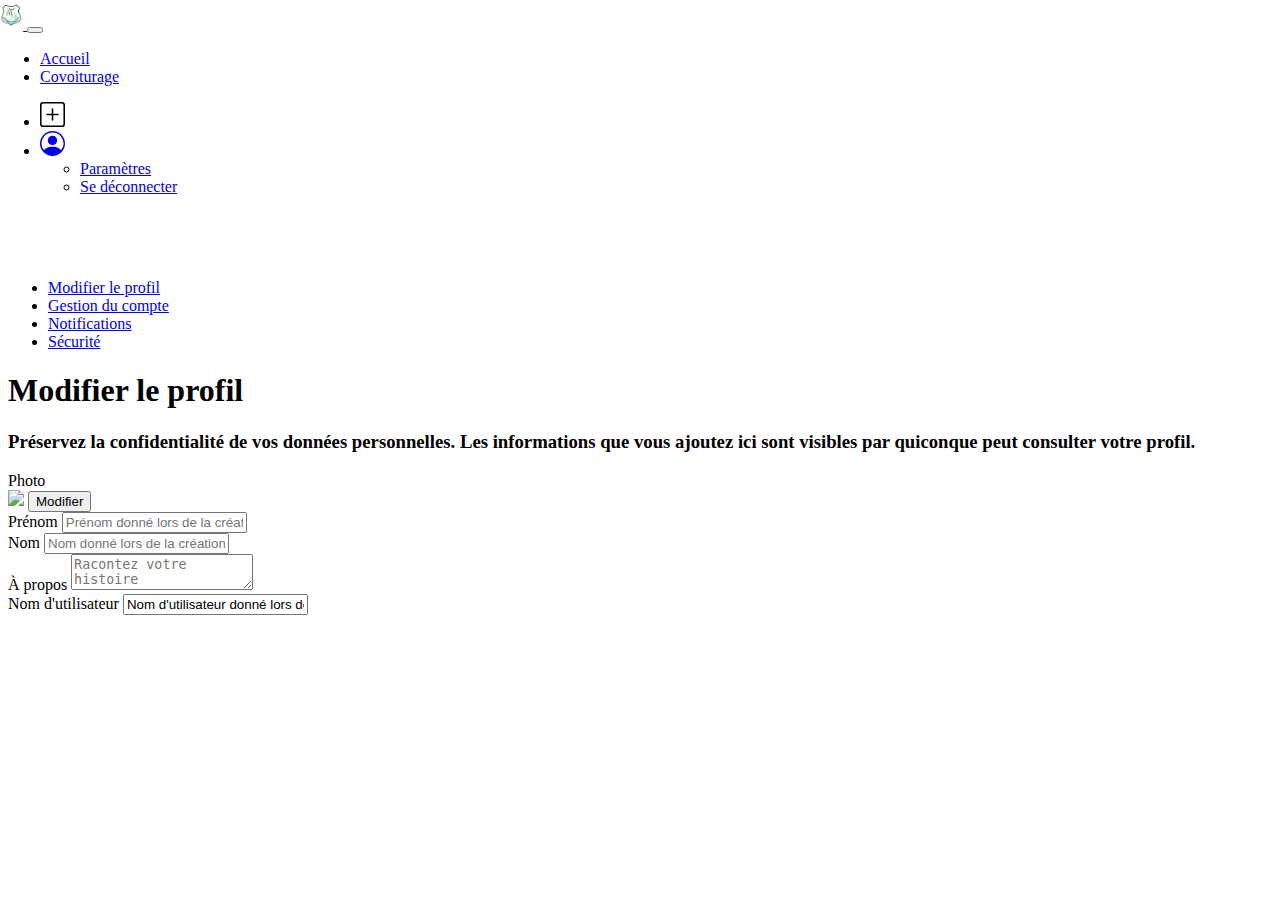
==== Parametres.html @ 2b42dbc1 "Page paramètres (html+css)" ====
<!doctype html>
<html lang="en">
<head>
    <meta charset="UTF-8">
    <meta name="viewport"
          content="width=device-width, user-scalable=no, initial-scale=1.0, maximum-scale=1.0, minimum-scale=1.0">
    <meta http-equiv="X-UA-Compatible" content="ie=edge">
    <title>Paramètres</title>
    <link href="https://cdn.jsdelivr.net/npm/bootstrap@5.3.2/dist/css/bootstrap.min.css" rel="stylesheet" integrity="sha384-T3c6CoIi6uLrA9TneNEoa7RxnatzjcDSCmG1MXxSR1GAsXEV/Dwwykc2MPK8M2HN" crossorigin="anonymous">
    <link type="text/css" rel="stylesheet" href="ressourcess/styles/login.css">
    <link type="text/css" rel="stylesheet" href="ressourcess/styles/Parametre.css">
</head>
<body>
<nav class="navbar navbar-expand-lg fixed-top navbar-light bg-light">
    <!-- Container wrapper -->
    <div class="container-fluid">
        <!-- Navbar brand -->
        <a class="navbar-brand" href="accueil.php">
            <img src="ressources/images/logo.png" height="30" alt="" loading="lazy" />
        </a>

        <!-- Toggle button -->
        <button class="navbar-toggler" type="button" data-mdb-toggle="collapse" data-mdb-target="#navbarSupportedContent"
                aria-controls="navbarSupportedContent" aria-expanded="false" aria-label="Toggle navigation">
        </button>

        <!-- Collapsible wrapper -->
        <div class="collapse navbar-collapse" id="navbarSupportedContent">
            <!-- Left links -->
            <ul class="navbar-nav me-auto mb-2 mb-lg-0">
                <li class="nav-item">
                    <a class="nav-link active" aria-current="page" href="accueil.php">Accueil</a>
                </li>
                <li class="nav-item">
                    <a class="nav-link" href="#">Covoiturage</a>
                </li>
            </ul>
            <!-- Left links -->
            <ul class="navbar-nav mb-2 mb-lg-0">
                <li class="nav-item">
                    <a class="nav-link">
                        <svg xmlns="http://www.w3.org/2000/svg" width="25" height="25" fill="currentColor" class="bi bi-plus-square" viewBox="0 0 16 16">
                            <path d="M14 1a1 1 0 0 1 1 1v12a1 1 0 0 1-1 1H2a1 1 0 0 1-1-1V2a1 1 0 0 1 1-1zM2 0a2 2 0 0 0-2 2v12a2 2 0 0 0 2 2h12a2 2 0 0 0 2-2V2a2 2 0 0 0-2-2z"/>
                            <path d="M8 4a.5.5 0 0 1 .5.5v3h3a.5.5 0 0 1 0 1h-3v3a.5.5 0 0 1-1 0v-3h-3a.5.5 0 0 1 0-1h3v-3A.5.5 0 0 1 8 4"/>
                        </svg>
                    </a>
                </li>
                <!-- Navbar dropdown -->
                <li class="nav-item dropdown">
                    <a class="nav-link dropdown-toggle" href="#" id="navbarDropdown" role="button" data-bs-toggle="dropdown"
                       aria-expanded="false">
                        <svg xmlns="http://www.w3.org/2000/svg" width="25" height="25" fill="currentColor" class="bi bi-person-circle" viewBox="0 0 16 16">
                            <path d="M11 6a3 3 0 1 1-6 0 3 3 0 0 1 6 0"/>
                            <path fill-rule="evenodd" d="M0 8a8 8 0 1 1 16 0A8 8 0 0 1 0 8m8-7a7 7 0 0 0-5.468 11.37C3.242 11.226 4.805 10 8 10s4.757 1.225 5.468 2.37A7 7 0 0 0 8 1"/>
                        </svg>
                    </a>
                    <!-- Dropdown menu -->
                    <ul class="dropdown-menu dropdown-menu-end p-1" aria-labelledby="navbarDropdown">
                        <li><a class="dropdown-item" href="#">Paramètres</a></li>
                        <li><a class="dropdown-item" href="#">Se déconnecter</a></li>
                    </ul>
                </li>
            </ul>

        </div>
        <!-- Collapsible wrapper -->
    </div>
    <!-- Container wrapper -->
</nav>

<main>
    <aside>
        <ul>
            <li><a href="#">Modifier le profil</a></li>
            <li><a href="#">Gestion du compte</a></li>
            <li><a href="#">Notifications</a></li>
            <li><a href="#">Sécurité</a></li>
        </ul>
    </aside>
    <article>
        <h1>Modifier le profil</h1>
        <h3>Préservez la confidentialité de vos données personnelles. Les informations que vous ajoutez ici sont visibles
            par quiconque peut consulter votre profil.</h3>
        <div>
            <div class="DivPara" id="photoProfil">
                <label for="ModifPhoto">Photo</label>
                <div>
                    <img src="#" />
                    <button type="button" id="ModifPhoto">Modifier</button>
                </div>
            </div>
            <div class="DivPara" id="ModifPrenomNom">
                <div>
                    <label for="ModifPrenom">Prénom
                        <input id ="ModifPrenom" type="text" placeholder="Prénom donné lors de la création du compte">
                    </label>
                </div>
                <div>
                    <label for="ModifNom">Nom
                        <input id="ModifNom" type="text" placeholder="Nom donné lors de la création du compte">
                    </label>
                </div>
            </div>
            <div class="DivPara">
                <label for="Apropos">À propos
                    <textarea placeholder="Racontez votre histoire"></textarea>
                </label>
            </div>
            <div  class="DivPara">
                <label for="NomUtilisateur">Nom d'utilisateur
                    <input id="NomUtilisateur" type="text" value="Nom d'utilisateur donné lors de la création du compte">
                </label>
            </div>

        </div>
    </article>
</main>
</body>
---- ressourcess/styles/login.css ----
:root {
    --header-height: 43px;
}

body {
    margin: 0;
    padding: 0;
}

.navbar {
    padding: 0;
}
.background {
    min-height: 100dvh;
}

main {
    position: relative;
    top: var(--header-height);
    padding: 0.5rem;
}

#commentInput:focus {
    outline: none;
    box-shadow: none;
}
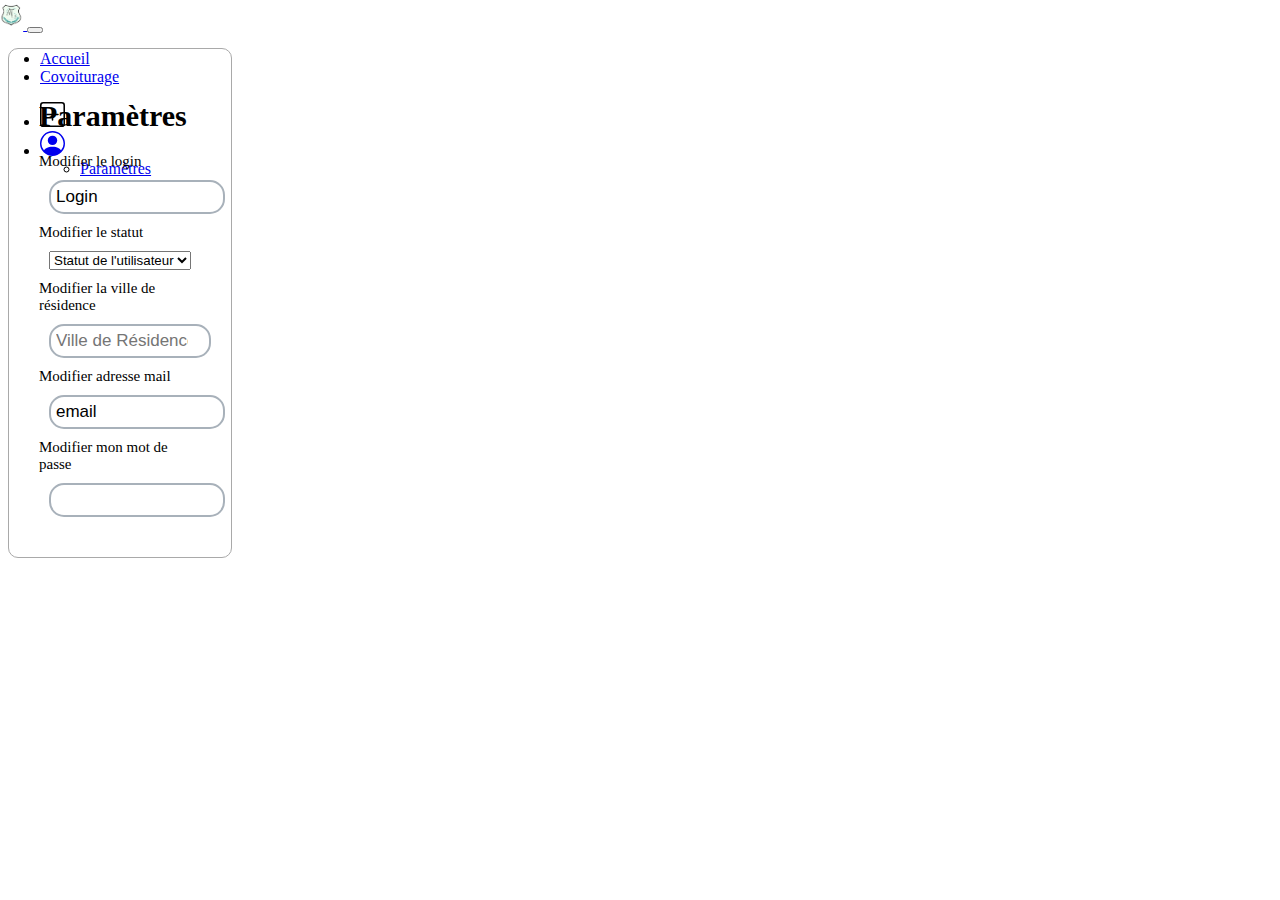
==== commit 02fc89b5: "Modif page parametres" ====
--- a/Parametres.html
+++ b/Parametres.html
@@ -6,9 +6,10 @@
           content="width=device-width, user-scalable=no, initial-scale=1.0, maximum-scale=1.0, minimum-scale=1.0">
     <meta http-equiv="X-UA-Compatible" content="ie=edge">
     <title>Paramètres</title>
-    <link href="https://cdn.jsdelivr.net/npm/bootstrap@5.3.2/dist/css/bootstrap.min.css" rel="stylesheet" integrity="sha384-T3c6CoIi6uLrA9TneNEoa7RxnatzjcDSCmG1MXxSR1GAsXEV/Dwwykc2MPK8M2HN" crossorigin="anonymous">
+    <link href="https://cdn.jsdelivr.net/npm/bootstrap@5.3.2/dist/css/bootstrap.min.css" rel="stylesheet"
+          integrity="sha384-T3c6CoIi6uLrA9TneNEoa7RxnatzjcDSCmG1MXxSR1GAsXEV/Dwwykc2MPK8M2HN" crossorigin="anonymous">
     <link type="text/css" rel="stylesheet" href="ressourcess/styles/login.css">
-    <link type="text/css" rel="stylesheet" href="ressourcess/styles/Parametre.css">
+    <link type="text/css" rel="stylesheet" href="ressourcess/styles/Parametres.css">
 </head>
 <body>
 <nav class="navbar navbar-expand-lg fixed-top navbar-light bg-light">
@@ -16,11 +17,12 @@
     <div class="container-fluid">
         <!-- Navbar brand -->
         <a class="navbar-brand" href="accueil.php">
-            <img src="ressources/images/logo.png" height="30" alt="" loading="lazy" />
+            <img src="ressources/images/logo.png" height="30" alt="" loading="lazy"/>
         </a>
 
         <!-- Toggle button -->
-        <button class="navbar-toggler" type="button" data-mdb-toggle="collapse" data-mdb-target="#navbarSupportedContent"
+        <button class="navbar-toggler" type="button" data-mdb-toggle="collapse"
+                data-mdb-target="#navbarSupportedContent"
                 aria-controls="navbarSupportedContent" aria-expanded="false" aria-label="Toggle navigation">
         </button>
 
@@ -39,7 +41,8 @@
             <ul class="navbar-nav mb-2 mb-lg-0">
                 <li class="nav-item">
                     <a class="nav-link">
-                        <svg xmlns="http://www.w3.org/2000/svg" width="25" height="25" fill="currentColor" class="bi bi-plus-square" viewBox="0 0 16 16">
+                        <svg xmlns="http://www.w3.org/2000/svg" width="25" height="25" fill="currentColor"
+                             class="bi bi-plus-square" viewBox="0 0 16 16">
                             <path d="M14 1a1 1 0 0 1 1 1v12a1 1 0 0 1-1 1H2a1 1 0 0 1-1-1V2a1 1 0 0 1 1-1zM2 0a2 2 0 0 0-2 2v12a2 2 0 0 0 2 2h12a2 2 0 0 0 2-2V2a2 2 0 0 0-2-2z"/>
                             <path d="M8 4a.5.5 0 0 1 .5.5v3h3a.5.5 0 0 1 0 1h-3v3a.5.5 0 0 1-1 0v-3h-3a.5.5 0 0 1 0-1h3v-3A.5.5 0 0 1 8 4"/>
                         </svg>
@@ -47,11 +50,14 @@
                 </li>
                 <!-- Navbar dropdown -->
                 <li class="nav-item dropdown">
-                    <a class="nav-link dropdown-toggle" href="#" id="navbarDropdown" role="button" data-bs-toggle="dropdown"
+                    <a class="nav-link dropdown-toggle" href="#" id="navbarDropdown" role="button"
+                       data-bs-toggle="dropdown"
                        aria-expanded="false">
-                        <svg xmlns="http://www.w3.org/2000/svg" width="25" height="25" fill="currentColor" class="bi bi-person-circle" viewBox="0 0 16 16">
+                        <svg xmlns="http://www.w3.org/2000/svg" width="25" height="25" fill="currentColor"
+                             class="bi bi-person-circle" viewBox="0 0 16 16">
                             <path d="M11 6a3 3 0 1 1-6 0 3 3 0 0 1 6 0"/>
-                            <path fill-rule="evenodd" d="M0 8a8 8 0 1 1 16 0A8 8 0 0 1 0 8m8-7a7 7 0 0 0-5.468 11.37C3.242 11.226 4.805 10 8 10s4.757 1.225 5.468 2.37A7 7 0 0 0 8 1"/>
+                            <path fill-rule="evenodd"
+                                  d="M0 8a8 8 0 1 1 16 0A8 8 0 0 1 0 8m8-7a7 7 0 0 0-5.468 11.37C3.242 11.226 4.805 10 8 10s4.757 1.225 5.468 2.37A7 7 0 0 0 8 1"/>
                         </svg>
                     </a>
                     <!-- Dropdown menu -->
@@ -69,50 +75,65 @@
 </nav>
 
 <main>
-    <aside>
-        <ul>
-            <li><a href="#">Modifier le profil</a></li>
-            <li><a href="#">Gestion du compte</a></li>
-            <li><a href="#">Notifications</a></li>
-            <li><a href="#">Sécurité</a></li>
-        </ul>
-    </aside>
     <article>
-        <h1>Modifier le profil</h1>
-        <h3>Préservez la confidentialité de vos données personnelles. Les informations que vous ajoutez ici sont visibles
-            par quiconque peut consulter votre profil.</h3>
-        <div>
-            <div class="DivPara" id="photoProfil">
-                <label for="ModifPhoto">Photo</label>
-                <div>
-                    <img src="#" />
-                    <button type="button" id="ModifPhoto">Modifier</button>
-                </div>
+        <h1>Paramètres</h1>
+
+
+        <label for="ModifLogin">Modifier le login</label>
+        <input id="ModifLogin" name="ModifLogin" type="text" value="Login">
+
+        <label for="ModifStatut">Modifier le statut</label>
+        <select id="ModifStatut" name="ModifStatut">
+            <option value="Statut de l'utilisateur">Statut de l'utilisateur</option>
+            <option value="Organisateur">Organisateur</option>
+            <option value="PMR">PMR</option>
+            <option value="autre">Autre...</option>
+        </select>
+
+        <label for="ModifVilleResidence">Modifier la ville de résidence</label>
+        <input id="ModifVilleResidence" name="ModifVilleResidence" type="search" placeholder="Ville de Résidence">
+
+        <label for="ModifMail">Modifier adresse mail</label>
+        <input id="ModifMail" name="ModifMail" type="email" value="email">
+
+        <label for="MotifMdp">Modifier mon mot de passe</label>
+        <input id="ModifMdp" name="MotifMdp">
+
+        <!--
+
+        <div class="DivPara" id="photoProfil">
+            <label for="ModifPhoto">Photo</label>
+            <div>
+                <img src="#"/>
+                <button type="button" id="ModifPhoto">Modifier</button>
             </div>
-            <div class="DivPara" id="ModifPrenomNom">
-                <div>
-                    <label for="ModifPrenom">Prénom
-                        <input id ="ModifPrenom" type="text" placeholder="Prénom donné lors de la création du compte">
-                    </label>
-                </div>
-                <div>
-                    <label for="ModifNom">Nom
-                        <input id="ModifNom" type="text" placeholder="Nom donné lors de la création du compte">
-                    </label>
-                </div>
-            </div>
-            <div class="DivPara">
-                <label for="Apropos">À propos
-                    <textarea placeholder="Racontez votre histoire"></textarea>
+        </div>
+
+
+        <div class="DivPara" id="ModifPrenomNom">
+            <div>
+                <label for="ModifPrenom">Prénom
+                    <input id="ModifPrenom" type="text" placeholder="Prénom donné lors de la création du compte">
                 </label>
             </div>
-            <div  class="DivPara">
-                <label for="NomUtilisateur">Nom d'utilisateur
-                    <input id="NomUtilisateur" type="text" value="Nom d'utilisateur donné lors de la création du compte">
+            <div>
+                <label for="ModifNom">Nom
+                    <input id="ModifNom" type="text" placeholder="Nom donné lors de la création du compte">
                 </label>
             </div>
+        </div>
+        <div class="DivPara">
+            <label for="Apropos">À propos
+                <textarea placeholder="Racontez votre histoire"></textarea>
+            </label>
+        </div>
+        <div class="DivPara">
+            <label for="NomUtilisateur">Nom d'utilisateur
+                <input id="NomUtilisateur" type="text"
+                       value="Nom d'utilisateur donné lors de la création du compte">
+            </label>
+        </div>-->
 
-        </div>
     </article>
 </main>
 </body>--- a/ressourcess/styles/Parametres.css
+++ b/ressourcess/styles/Parametres.css
@@ -0,0 +1,49 @@
+main {
+    display:flex;
+    position: absolute;
+    top: 40px;
+    margin:auto;
+}
+
+main > article {
+    margin:auto;
+    position: inherit;
+    border: 1px solid darkgrey;
+    border-radius:10px;
+    display:flex;
+    flex-direction: column;
+    padding: 30px;
+}
+
+h1 {
+    font-size: 30px;
+}
+
+label {
+    display:block;
+}
+
+input {
+    border-radius:15px;
+    padding:5px;
+    border: 1px solid #a8b1ba;
+    outline:none;
+}
+
+select, input {
+    margin: 10px;
+}
+
+label {
+    font-size:15px;
+}
+
+input {
+    width:100%;
+    border: 2px solid #a8b1ba;
+    font-size:17px;
+}
+
+input:hover {
+    border: 2px solid gray;
+}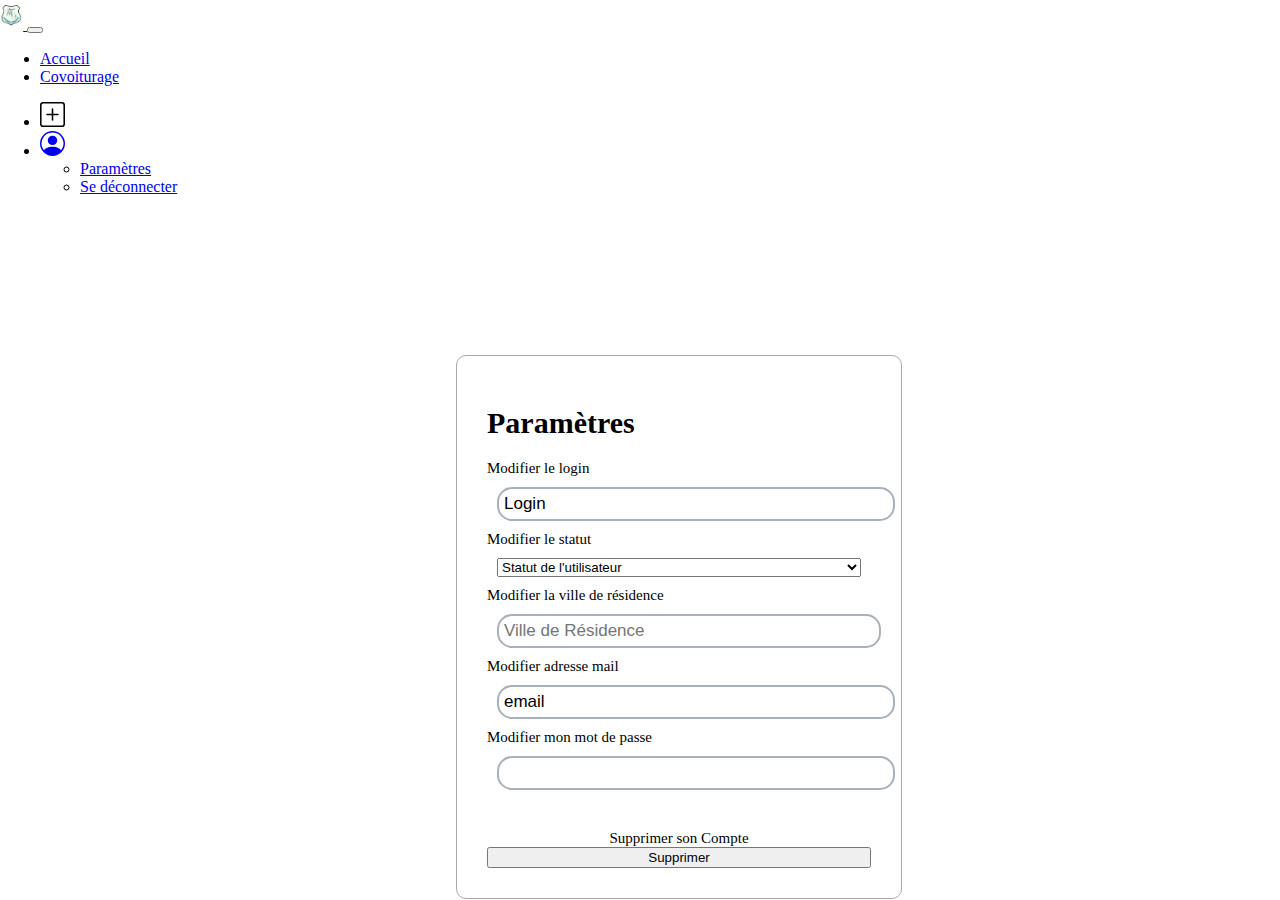
==== commit b52b6e2e: "Ajout bouton supprimer son compte" ====
--- a/Parametres.html
+++ b/Parametres.html
@@ -78,7 +78,6 @@
     <article>
         <h1>Paramètres</h1>
 
-
         <label for="ModifLogin">Modifier le login</label>
         <input id="ModifLogin" name="ModifLogin" type="text" value="Login">
 
@@ -96,43 +95,11 @@
         <label for="ModifMail">Modifier adresse mail</label>
         <input id="ModifMail" name="ModifMail" type="email" value="email">
 
-        <label for="MotifMdp">Modifier mon mot de passe</label>
-        <input id="ModifMdp" name="MotifMdp">
+        <label for="ModifMdp">Modifier mon mot de passe</label>
+        <input id="ModifMdp" name="ModifMdp">
 
-        <!--
-
-        <div class="DivPara" id="photoProfil">
-            <label for="ModifPhoto">Photo</label>
-            <div>
-                <img src="#"/>
-                <button type="button" id="ModifPhoto">Modifier</button>
-            </div>
-        </div>
-
-
-        <div class="DivPara" id="ModifPrenomNom">
-            <div>
-                <label for="ModifPrenom">Prénom
-                    <input id="ModifPrenom" type="text" placeholder="Prénom donné lors de la création du compte">
-                </label>
-            </div>
-            <div>
-                <label for="ModifNom">Nom
-                    <input id="ModifNom" type="text" placeholder="Nom donné lors de la création du compte">
-                </label>
-            </div>
-        </div>
-        <div class="DivPara">
-            <label for="Apropos">À propos
-                <textarea placeholder="Racontez votre histoire"></textarea>
-            </label>
-        </div>
-        <div class="DivPara">
-            <label for="NomUtilisateur">Nom d'utilisateur
-                <input id="NomUtilisateur" type="text"
-                       value="Nom d'utilisateur donné lors de la création du compte">
-            </label>
-        </div>-->
+        <label for="deleteAccount" id="labelDeleteAccount">Supprimer son Compte</label>
+        <button id="deleteAccount" name="deleteAccount">Supprimer</button>
 
     </article>
 </main>
--- a/ressourcess/styles/Parametres.css
+++ b/ressourcess/styles/Parametres.css
@@ -1,18 +1,17 @@
 main {
-    display:flex;
-    position: absolute;
-    top: 40px;
     margin:auto;
 }
 
 main > article {
-    margin:auto;
-    position: inherit;
+    top:100px;
+    margin:0 35%;
+    position: absolute;
     border: 1px solid darkgrey;
     border-radius:10px;
     display:flex;
     flex-direction: column;
     padding: 30px;
+    width:30%;
 }
 
 h1 {
@@ -46,4 +45,9 @@
 
 input:hover {
     border: 2px solid gray;
+}
+
+#labelDeleteAccount{
+    padding-top:30px;
+    text-align:center;
 }